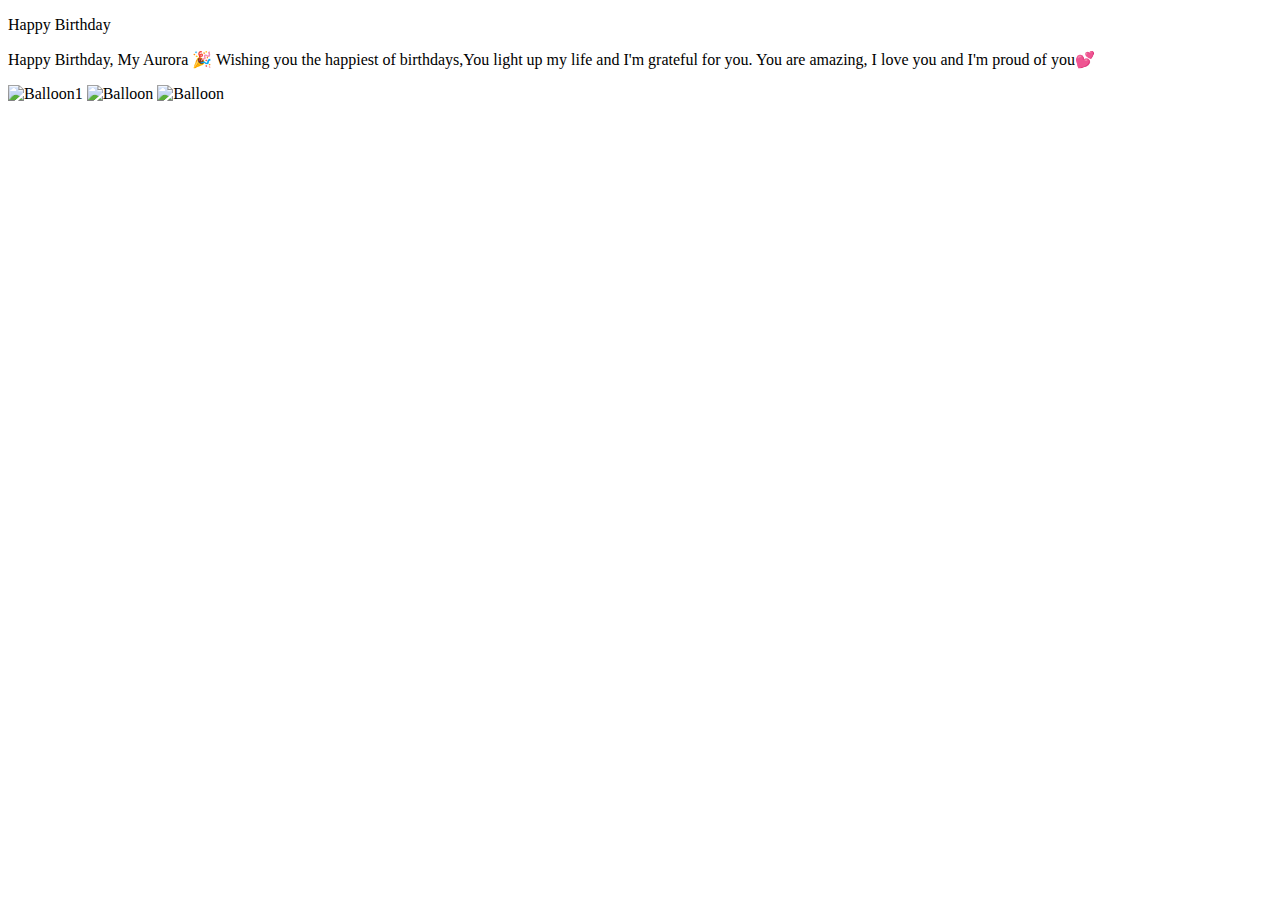
==== index.html @ 5944cde1 "Add files via upload" ====
<!DOCTYPE html>
<html lang="en">
  <head>
    <meta name="viewport" content="width=device-width, initial-scale=1.0" />
    <title>Birthday Card</title>
    <!-- Google Font-->
    <link
      href="https://fonts.googleapis.com/css2?family=Poppins&display=swap"
      rel="stylesheet"
    />
    <!-- Stylesheet -->
    <link rel="stylesheet" href="babybirthday.css" />
  </head>
  <body>
    <div class="card">
      <div class="outside">
        <div class="front">
          <p>Happy Birthday</p>
          <div class="cake">
            <div class="top-layer"></div>
            <div class="middle-layer"></div>
            <div class="bottom-layer"></div>
            <div class="candle"></div>
          </div>
        </div>
        <div class="back"></div>
      </div>
      <div class="inside">
        <p>Happy Birthday, My Aurora 🎉
        Wishing you the happiest of birthdays,You light up my life and I'm grateful for you. You are amazing, I love you and I'm proud of you💕</p>
        <div class="balloons">
            <img src="birthday balloon.jfif" alt="Balloon1">
            <img src="birthday ball.jfif" alt="Balloon">
            <img src="birthday ball2.jfif" alt="Balloon">
        </div>
      </div>
    </div>
  </body>
</html>
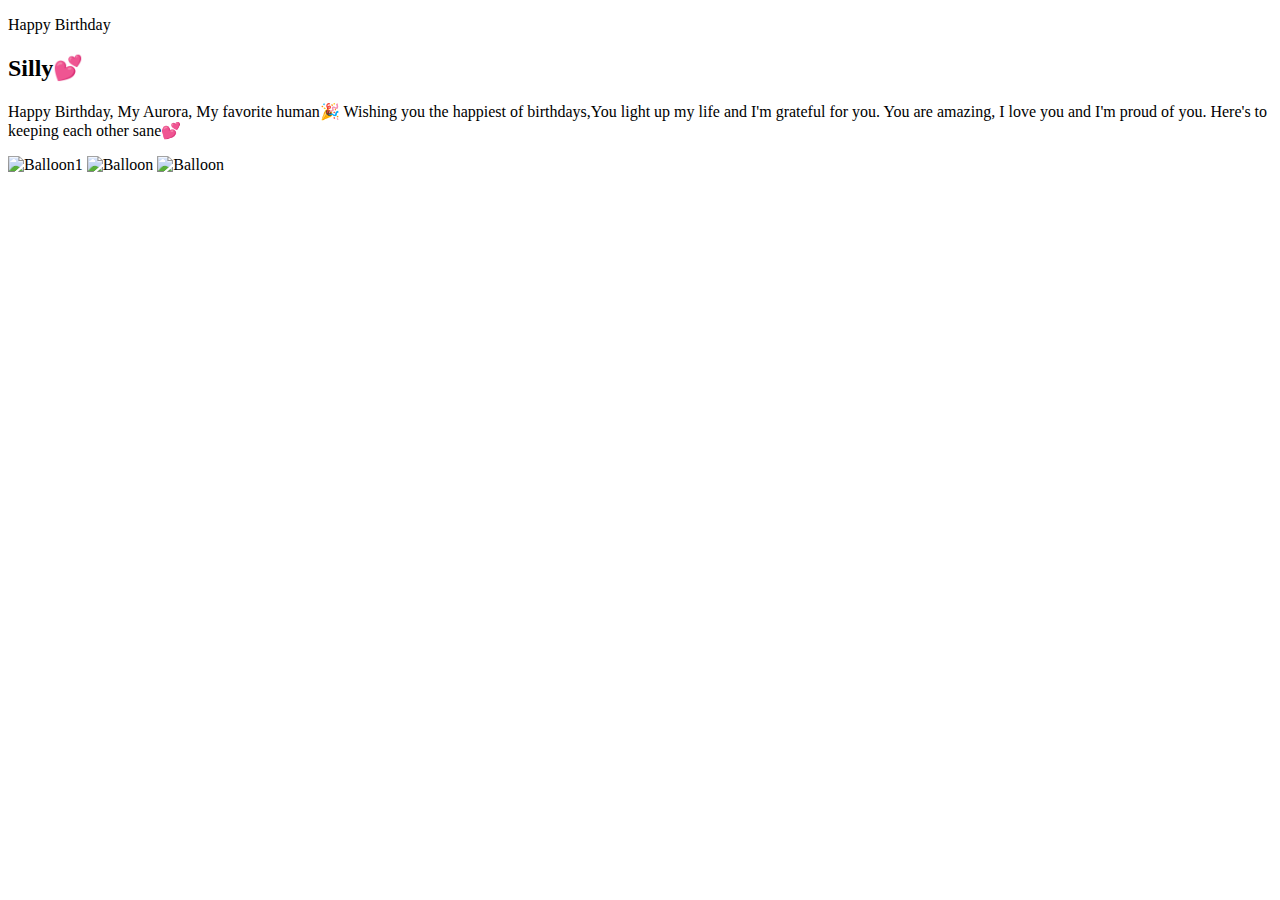
==== commit bf40c9f6: "Add files via upload" ====
--- a/index.html
+++ b/index.html
@@ -16,6 +16,7 @@
       <div class="outside">
         <div class="front">
           <p>Happy Birthday</p>
+          <h2>Silly💕</h2>
           <div class="cake">
             <div class="top-layer"></div>
             <div class="middle-layer"></div>
@@ -26,8 +27,8 @@
         <div class="back"></div>
       </div>
       <div class="inside">
-        <p>Happy Birthday, My Aurora 🎉
-        Wishing you the happiest of birthdays,You light up my life and I'm grateful for you. You are amazing, I love you and I'm proud of you💕</p>
+        <p>Happy Birthday, My Aurora, My favorite human🎉
+        Wishing you the happiest of birthdays,You light up my life and I'm grateful for you. You are amazing, I love you and I'm proud of you. Here's to keeping each other sane💕</p>
         <div class="balloons">
             <img src="birthday balloon.jfif" alt="Balloon1">
             <img src="birthday ball.jfif" alt="Balloon">
